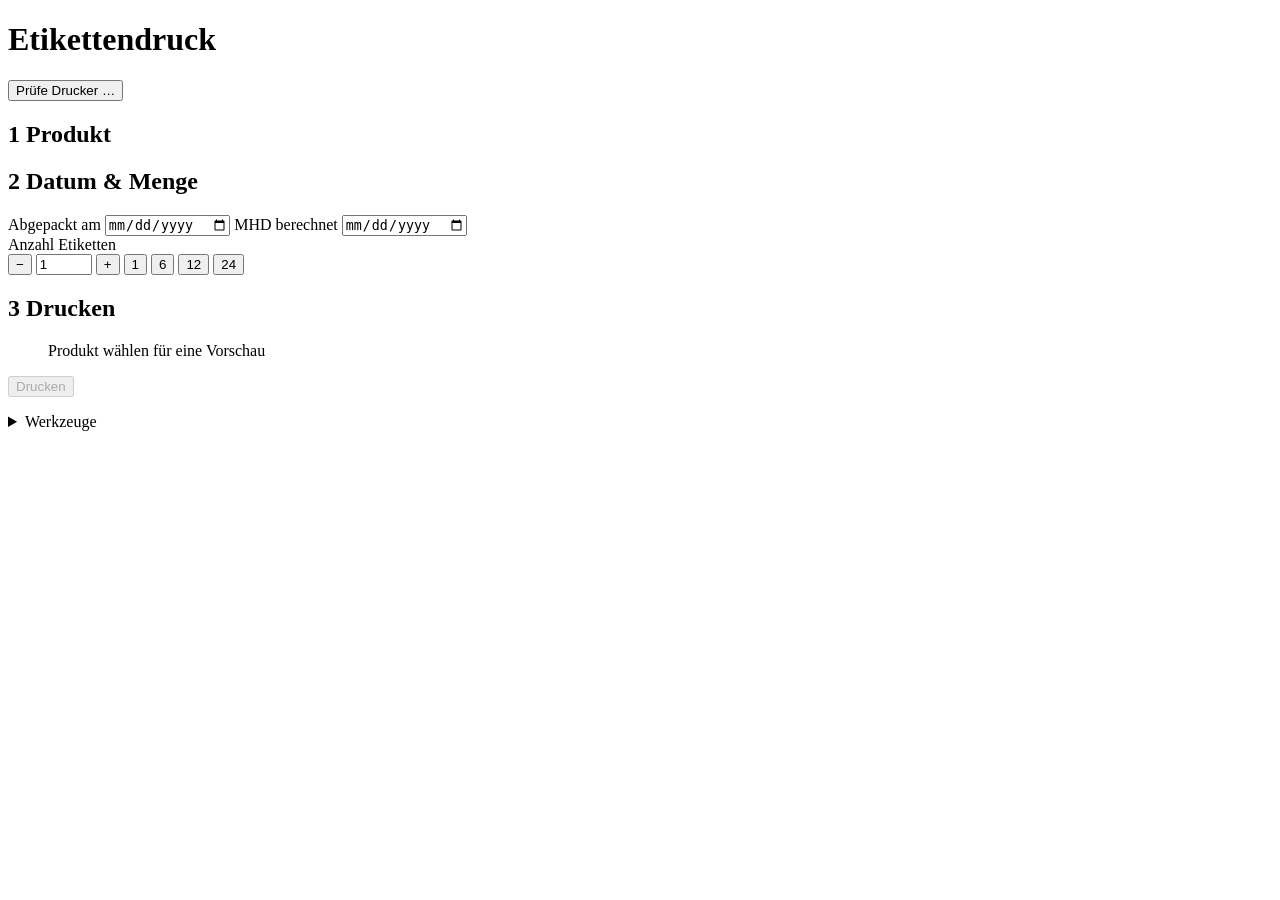
==== etiketten/static/index.html @ 2c813aa4 "Weboberfläche und Kommandozeile Browser-Oberfläche in drei Schritten (Produkt, Datum & Menge, Drucke" ====
<!doctype html>
<html lang="de">
<head>
  <meta charset="utf-8">
  <meta name="viewport" content="width=device-width, initial-scale=1">
  <title>Etikettendruck</title>
  <link rel="stylesheet" href="/static/app.css">
</head>
<body>
  <header class="kopf">
    <h1>Etikettendruck</h1>
    <button id="status" class="status status--laedt" type="button" title="Druckerstatus neu prüfen">
      <span class="punkt"></span><span id="status-text">Prüfe Drucker …</span>
    </button>
  </header>
  <p id="status-hinweis" class="hinweis" hidden></p>

  <main class="raster">
    <section class="karte">
      <h2><span class="nr">1</span> Produkt</h2>
      <div id="produkte" class="kacheln" role="radiogroup" aria-label="Produkt"></div>
      <p id="produkte-fehler" class="fehler" hidden></p>
    </section>

    <section class="karte">
      <h2><span class="nr">2</span> Datum &amp; Menge</h2>
      <div class="felder">
        <label><span>Abgepackt am</span>
          <input id="abgepackt" type="date">
        </label>
        <label><span>MHD <span id="mhd-art" class="marke">berechnet</span></span>
          <input id="mhd" type="date">
        </label>
        <button id="mhd-reset" class="link" type="button" hidden>wieder berechnen</button>
      </div>
      <label class="menge-label" for="menge">Anzahl Etiketten</label>
      <div class="menge">
        <button type="button" data-schritt="-1" aria-label="weniger">−</button>
        <input id="menge" type="number" min="1" max="999" value="1" inputmode="numeric">
        <button type="button" data-schritt="1" aria-label="mehr">+</button>
        <span class="schnell">
          <button type="button" data-menge="1">1</button>
          <button type="button" data-menge="6">6</button>
          <button type="button" data-menge="12">12</button>
          <button type="button" data-menge="24">24</button>
        </span>
      </div>
    </section>

    <section class="karte karte--druck">
      <h2><span class="nr">3</span> Drucken</h2>
      <figure class="vorschau">
        <img id="vorschau-bild" alt="Vorschau des Etiketts" hidden>
        <figcaption id="vorschau-text">Produkt wählen für eine Vorschau</figcaption>
      </figure>
      <button id="drucken" class="drucken" type="button" disabled>Drucken</button>
      <p id="meldung" class="meldung" role="status" aria-live="polite"></p>
      <details class="werkzeuge">
        <summary>Werkzeuge</summary>
        <button id="testdruck" type="button">Testetikett drucken (Kalibrierung &amp; Umlaute)</button>
        <button id="zpl-zeigen" type="button">ZPL anzeigen</button>
        <pre id="zpl" hidden></pre>
      </details>
    </section>
  </main>

  <script src="/static/app.js"></script>
</body>
</html>
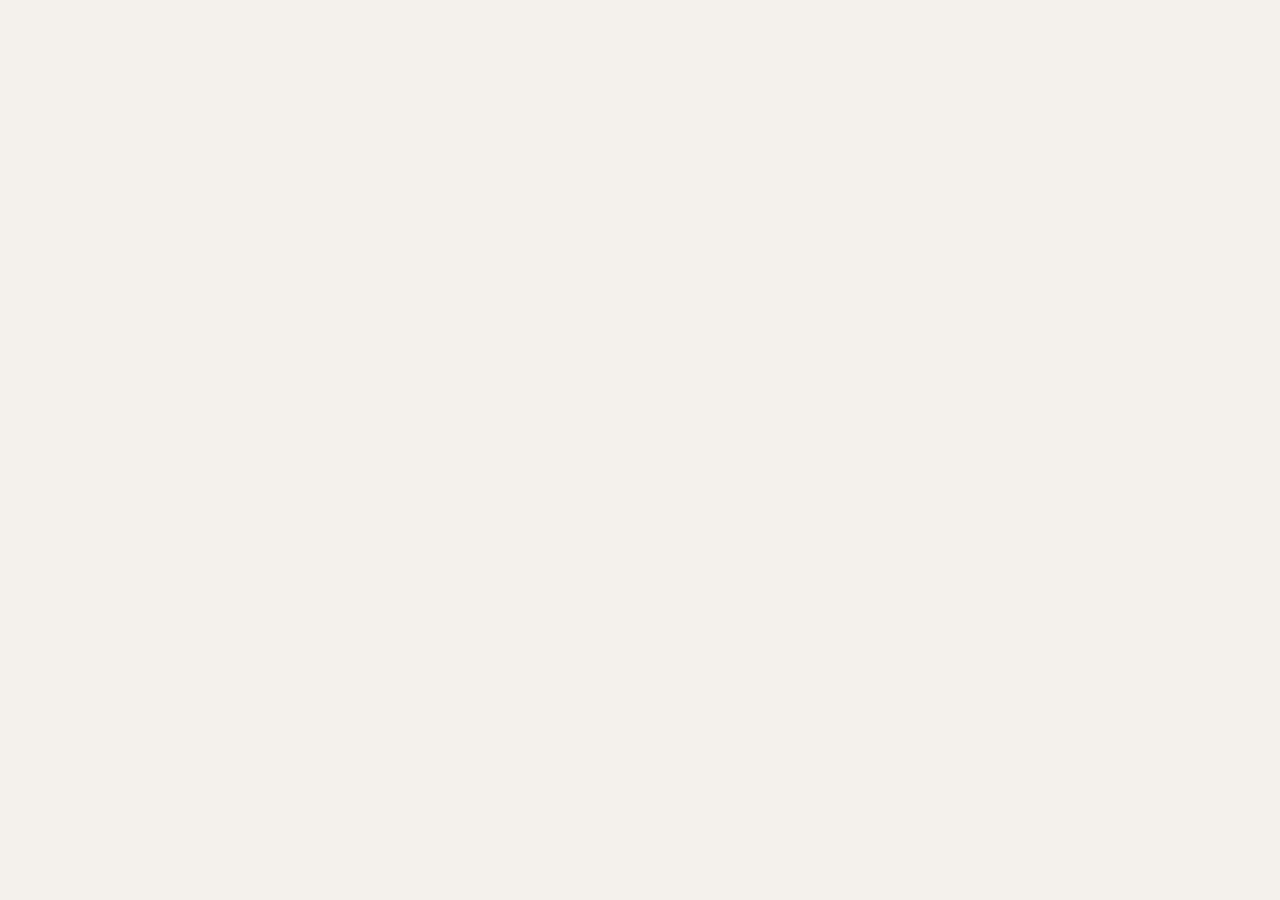
==== commit 2a866022: "Oberfläche als Web Component <etiketten-app> Einbindbar in andere Seiten (Vorbereitung TOSTO): API-A" ====
--- a/etiketten/static/index.html
+++ b/etiketten/static/index.html
@@ -4,66 +4,18 @@
   <meta charset="utf-8">
   <meta name="viewport" content="width=device-width, initial-scale=1">
   <title>Etikettendruck</title>
-  <link rel="stylesheet" href="/static/app.css">
+  <style>
+    body { margin: 0; padding: 16px; background: #f4f1ec; }
+    @media (max-width: 800px) { body { padding: 12px; } }
+  </style>
+  <script type="module" src="/static/etiketten-app.js"></script>
 </head>
 <body>
-  <header class="kopf">
-    <h1>Etikettendruck</h1>
-    <button id="status" class="status status--laedt" type="button" title="Druckerstatus neu prüfen">
-      <span class="punkt"></span><span id="status-text">Prüfe Drucker …</span>
-    </button>
-  </header>
-  <p id="status-hinweis" class="hinweis" hidden></p>
-
-  <main class="raster">
-    <section class="karte">
-      <h2><span class="nr">1</span> Produkt</h2>
-      <div id="produkte" class="kacheln" role="radiogroup" aria-label="Produkt"></div>
-      <p id="produkte-fehler" class="fehler" hidden></p>
-    </section>
-
-    <section class="karte">
-      <h2><span class="nr">2</span> Datum &amp; Menge</h2>
-      <div class="felder">
-        <label><span>Abgepackt am</span>
-          <input id="abgepackt" type="date">
-        </label>
-        <label><span>MHD <span id="mhd-art" class="marke">berechnet</span></span>
-          <input id="mhd" type="date">
-        </label>
-        <button id="mhd-reset" class="link" type="button" hidden>wieder berechnen</button>
-      </div>
-      <label class="menge-label" for="menge">Anzahl Etiketten</label>
-      <div class="menge">
-        <button type="button" data-schritt="-1" aria-label="weniger">−</button>
-        <input id="menge" type="number" min="1" max="999" value="1" inputmode="numeric">
-        <button type="button" data-schritt="1" aria-label="mehr">+</button>
-        <span class="schnell">
-          <button type="button" data-menge="1">1</button>
-          <button type="button" data-menge="6">6</button>
-          <button type="button" data-menge="12">12</button>
-          <button type="button" data-menge="24">24</button>
-        </span>
-      </div>
-    </section>
-
-    <section class="karte karte--druck">
-      <h2><span class="nr">3</span> Drucken</h2>
-      <figure class="vorschau">
-        <img id="vorschau-bild" alt="Vorschau des Etiketts" hidden>
-        <figcaption id="vorschau-text">Produkt wählen für eine Vorschau</figcaption>
-      </figure>
-      <button id="drucken" class="drucken" type="button" disabled>Drucken</button>
-      <p id="meldung" class="meldung" role="status" aria-live="polite"></p>
-      <details class="werkzeuge">
-        <summary>Werkzeuge</summary>
-        <button id="testdruck" type="button">Testetikett drucken (Kalibrierung &amp; Umlaute)</button>
-        <button id="zpl-zeigen" type="button">ZPL anzeigen</button>
-        <pre id="zpl" hidden></pre>
-      </details>
-    </section>
-  </main>
-
-  <script src="/static/app.js"></script>
+  <etiketten-app api="/api"></etiketten-app>
+  <script type="module">
+    // Direktlink auf ein Produkt, z. B. http://localhost:8077/?produkt=kolumbien
+    const produkt = new URLSearchParams(location.search).get("produkt");
+    if (produkt) document.querySelector("etiketten-app").setAttribute("produkt", produkt);
+  </script>
 </body>
 </html>
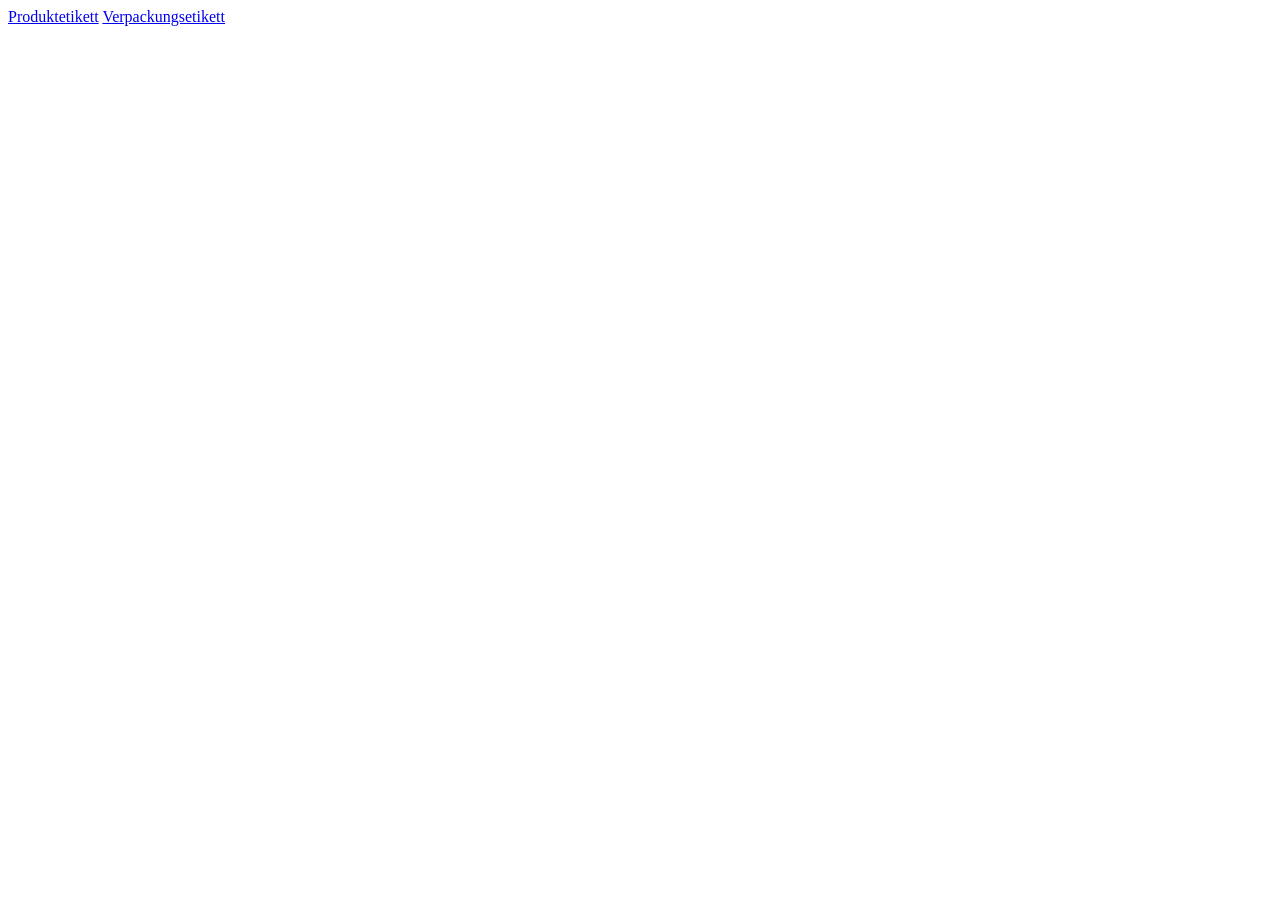
==== commit d1474395: "Verpackungsetikett, Entwicklermodus und Vorbereitung für tosto - Zweite Etikettenart: Name, Info, Rö" ====
--- a/etiketten/static/index.html
+++ b/etiketten/static/index.html
@@ -4,18 +4,25 @@
   <meta charset="utf-8">
   <meta name="viewport" content="width=device-width, initial-scale=1">
   <title>Etikettendruck</title>
-  <style>
-    body { margin: 0; padding: 16px; background: #f4f1ec; }
-    @media (max-width: 800px) { body { padding: 12px; } }
-  </style>
+  <link rel="stylesheet" href="/static/seite.css">
+  <!--rahmen-->
   <script type="module" src="/static/etiketten-app.js"></script>
 </head>
 <body>
+  <!--entwicklermodus-->
+  <nav class="arten" aria-label="Etikettenart">
+    <a href="/" aria-current="page">Produktetikett</a>
+    <a href="/verpackung">Verpackungsetikett</a>
+  </nav>
   <etiketten-app api="/api"></etiketten-app>
   <script type="module">
-    // Direktlink auf ein Produkt, z. B. http://localhost:8077/?produkt=kolumbien
-    const produkt = new URLSearchParams(location.search).get("produkt");
-    if (produkt) document.querySelector("etiketten-app").setAttribute("produkt", produkt);
+    // Direktlink, z. B. http://localhost:8077/?kaffee=kolumbien&version=edeka
+    // (?produkt= aus Version 0.2 funktioniert weiter)
+    const q = new URLSearchParams(location.search);
+    const app = document.querySelector("etiketten-app");
+    const kaffee = q.get("kaffee") || q.get("produkt");
+    if (kaffee) app.setAttribute("kaffee", kaffee);
+    if (q.get("version")) app.setAttribute("version", q.get("version"));
   </script>
 </body>
 </html>
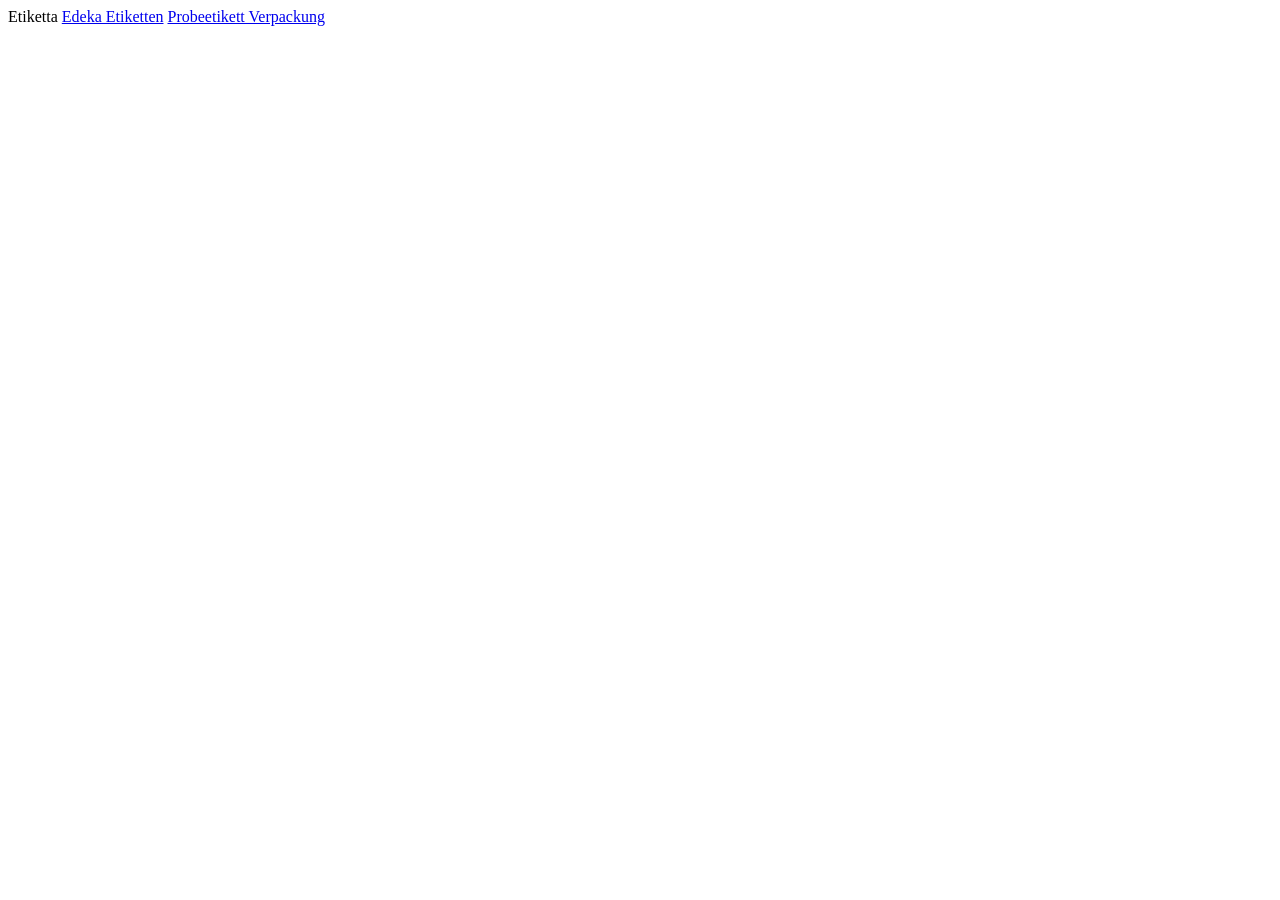
==== commit d35c8001: "Etiketta: erster Druck auf dem Verpackungsdrucker, Info mit Überschrift - App-Name Etiketta, Kopfzei" ====
--- a/etiketten/static/index.html
+++ b/etiketten/static/index.html
@@ -3,7 +3,7 @@
 <head>
   <meta charset="utf-8">
   <meta name="viewport" content="width=device-width, initial-scale=1">
-  <title>Etikettendruck</title>
+  <title>Edeka Etiketten – Etiketta</title>
   <link rel="stylesheet" href="/static/seite.css">
   <!--rahmen-->
   <script type="module" src="/static/etiketten-app.js"></script>
@@ -11,8 +11,9 @@
 <body>
   <!--entwicklermodus-->
   <nav class="arten" aria-label="Etikettenart">
-    <a href="/" aria-current="page">Produktetikett</a>
-    <a href="/verpackung">Verpackungsetikett</a>
+    <span class="app-name">Etiketta</span>
+    <a href="/" aria-current="page">Edeka Etiketten</a>
+    <a href="/verpackung">Probeetikett Verpackung</a>
   </nav>
   <etiketten-app api="/api"></etiketten-app>
   <script type="module">
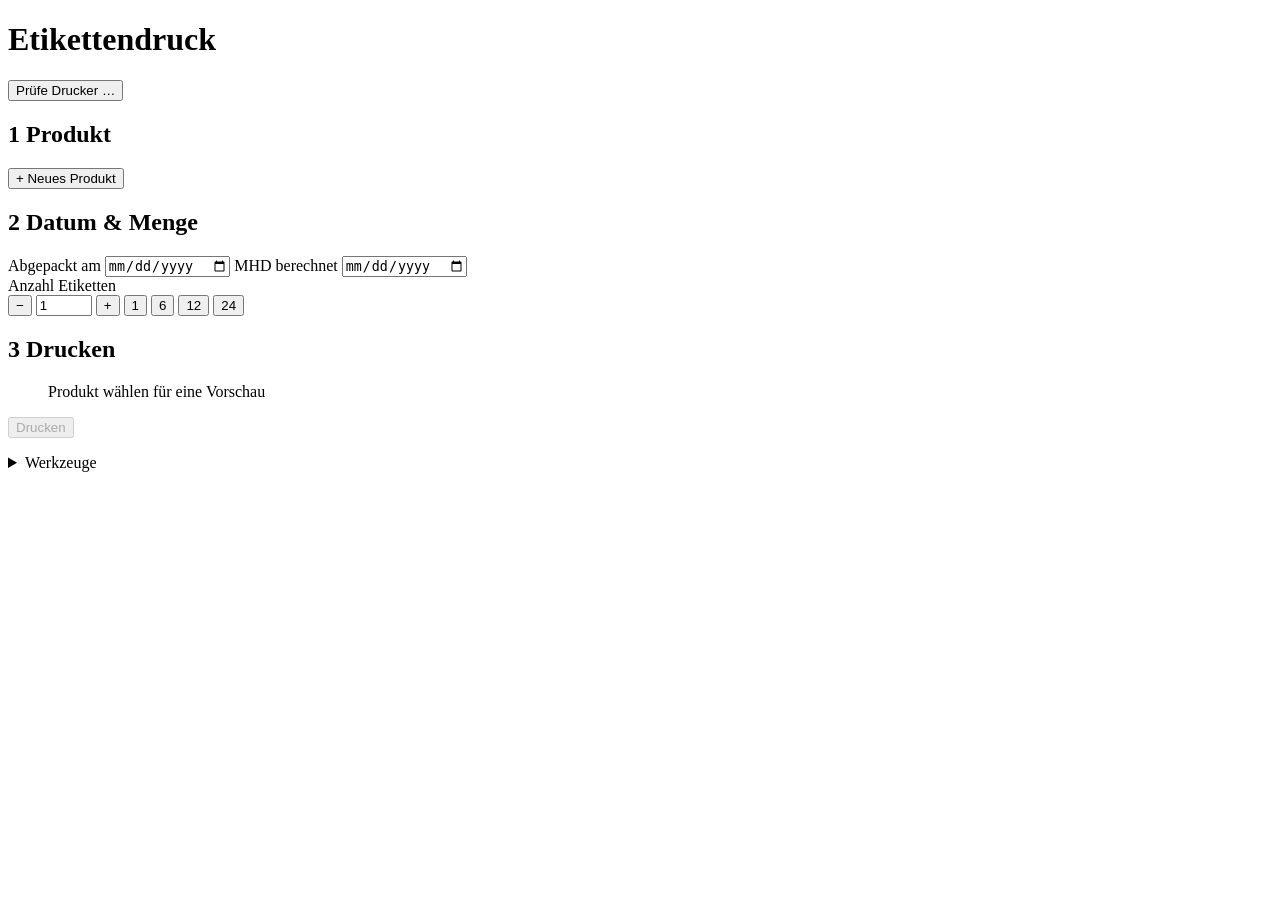
==== commit 4ae5aadc: "Produkte im Programm pflegen, Datenordner, Windows-Druckweg - Produkte anlegen, ändern, löschen in d" ====
--- a/etiketten/static/index.html
+++ b/etiketten/static/index.html
@@ -3,27 +3,98 @@
 <head>
   <meta charset="utf-8">
   <meta name="viewport" content="width=device-width, initial-scale=1">
-  <title>Edeka Etiketten – Etiketta</title>
-  <link rel="stylesheet" href="/static/seite.css">
-  <!--rahmen-->
-  <script type="module" src="/static/etiketten-app.js"></script>
+  <title>Etikettendruck</title>
+  <link rel="stylesheet" href="/static/app.css">
 </head>
 <body>
-  <!--entwicklermodus-->
-  <nav class="arten" aria-label="Etikettenart">
-    <span class="app-name">Etiketta</span>
-    <a href="/" aria-current="page">Edeka Etiketten</a>
-    <a href="/verpackung">Probeetikett Verpackung</a>
-  </nav>
-  <etiketten-app api="/api"></etiketten-app>
-  <script type="module">
-    // Direktlink, z. B. http://localhost:8077/?kaffee=kolumbien&version=edeka
-    // (?produkt= aus Version 0.2 funktioniert weiter)
-    const q = new URLSearchParams(location.search);
-    const app = document.querySelector("etiketten-app");
-    const kaffee = q.get("kaffee") || q.get("produkt");
-    if (kaffee) app.setAttribute("kaffee", kaffee);
-    if (q.get("version")) app.setAttribute("version", q.get("version"));
-  </script>
+  <header class="kopf">
+    <h1>Etikettendruck</h1>
+    <button id="status" class="status status--laedt" type="button" title="Druckerstatus neu prüfen">
+      <span class="punkt"></span><span id="status-text">Prüfe Drucker …</span>
+    </button>
+  </header>
+  <p id="status-hinweis" class="hinweis" hidden></p>
+
+  <main class="raster">
+    <section class="karte">
+      <h2><span class="nr">1</span> Produkt</h2>
+      <div id="produkte" class="kacheln" role="radiogroup" aria-label="Produkt"></div>
+      <p id="produkte-fehler" class="fehler" hidden></p>
+      <div class="produkt-aktionen">
+        <button id="produkt-neu" class="knopf" type="button">+ Neues Produkt</button>
+        <button id="produkt-bearbeiten" class="knopf" type="button" hidden>Gewähltes Produkt bearbeiten</button>
+      </div>
+    </section>
+
+    <section class="karte">
+      <h2><span class="nr">2</span> Datum &amp; Menge</h2>
+      <div class="felder">
+        <label><span>Abgepackt am</span>
+          <input id="abgepackt" type="date">
+        </label>
+        <label><span>MHD <span id="mhd-art" class="marke">berechnet</span></span>
+          <input id="mhd" type="date">
+        </label>
+        <button id="mhd-reset" class="link" type="button" hidden>wieder berechnen</button>
+      </div>
+      <label class="menge-label" for="menge">Anzahl Etiketten</label>
+      <div class="menge">
+        <button type="button" data-schritt="-1" aria-label="weniger">−</button>
+        <input id="menge" type="number" min="1" max="999" value="1" inputmode="numeric">
+        <button type="button" data-schritt="1" aria-label="mehr">+</button>
+        <span class="schnell">
+          <button type="button" data-menge="1">1</button>
+          <button type="button" data-menge="6">6</button>
+          <button type="button" data-menge="12">12</button>
+          <button type="button" data-menge="24">24</button>
+        </span>
+      </div>
+    </section>
+
+    <section class="karte karte--druck">
+      <h2><span class="nr">3</span> Drucken</h2>
+      <figure class="vorschau">
+        <img id="vorschau-bild" alt="Vorschau des Etiketts" hidden>
+        <figcaption id="vorschau-text">Produkt wählen für eine Vorschau</figcaption>
+      </figure>
+      <button id="drucken" class="drucken" type="button" disabled>Drucken</button>
+      <p id="meldung" class="meldung" role="status" aria-live="polite"></p>
+      <details class="werkzeuge">
+        <summary>Werkzeuge</summary>
+        <button id="testdruck" type="button">Testetikett drucken (Kalibrierung &amp; Umlaute)</button>
+        <button id="zpl-zeigen" type="button">ZPL anzeigen</button>
+        <pre id="zpl" hidden></pre>
+        <button id="ordner" type="button">Datenordner öffnen (Produktliste, Protokoll, Einstellungen)</button>
+        <button id="beenden" type="button">Programm beenden</button>
+        <p id="version" class="leise"></p>
+      </details>
+    </section>
+  </main>
+
+  <dialog id="produkt-dialog" class="dialog">
+    <form id="produkt-form" method="dialog" novalidate>
+      <h2 id="produkt-titel">Neues Produkt</h2>
+      <label><span>Name auf dem Etikett</span>
+        <input id="p-name" maxlength="80" required autocomplete="off" placeholder="z. B. Espresso|Guatemala">
+        <small>Mit | einen Zeilenumbruch erzwingen, sonst bricht das Programm selbst um (max. 2 Zeilen).</small>
+      </label>
+      <label><span>EAN (13 Ziffern)</span>
+        <input id="p-gtin" inputmode="numeric" maxlength="13" required autocomplete="off" placeholder="2064000002134">
+        <small id="p-gtin-hinweis">Die letzte Ziffer ist die Prüfziffer – Tippfehler fallen sofort auf.</small>
+      </label>
+      <label><span>Haltbarkeit in Monaten (für das MHD)</span>
+        <input id="p-monate" type="number" min="1" max="60" value="12" inputmode="numeric" required>
+      </label>
+      <p id="p-fehler" class="fehler" hidden></p>
+      <div class="dialog-knoepfe">
+        <button id="p-loeschen" class="knopf knopf--gefahr" type="button" hidden>Löschen</button>
+        <span class="platz"></span>
+        <button id="p-abbrechen" class="knopf" type="button">Abbrechen</button>
+        <button id="p-speichern" class="knopf knopf--haupt" type="submit">Speichern</button>
+      </div>
+    </form>
+  </dialog>
+
+  <script src="/static/app.js"></script>
 </body>
 </html>
